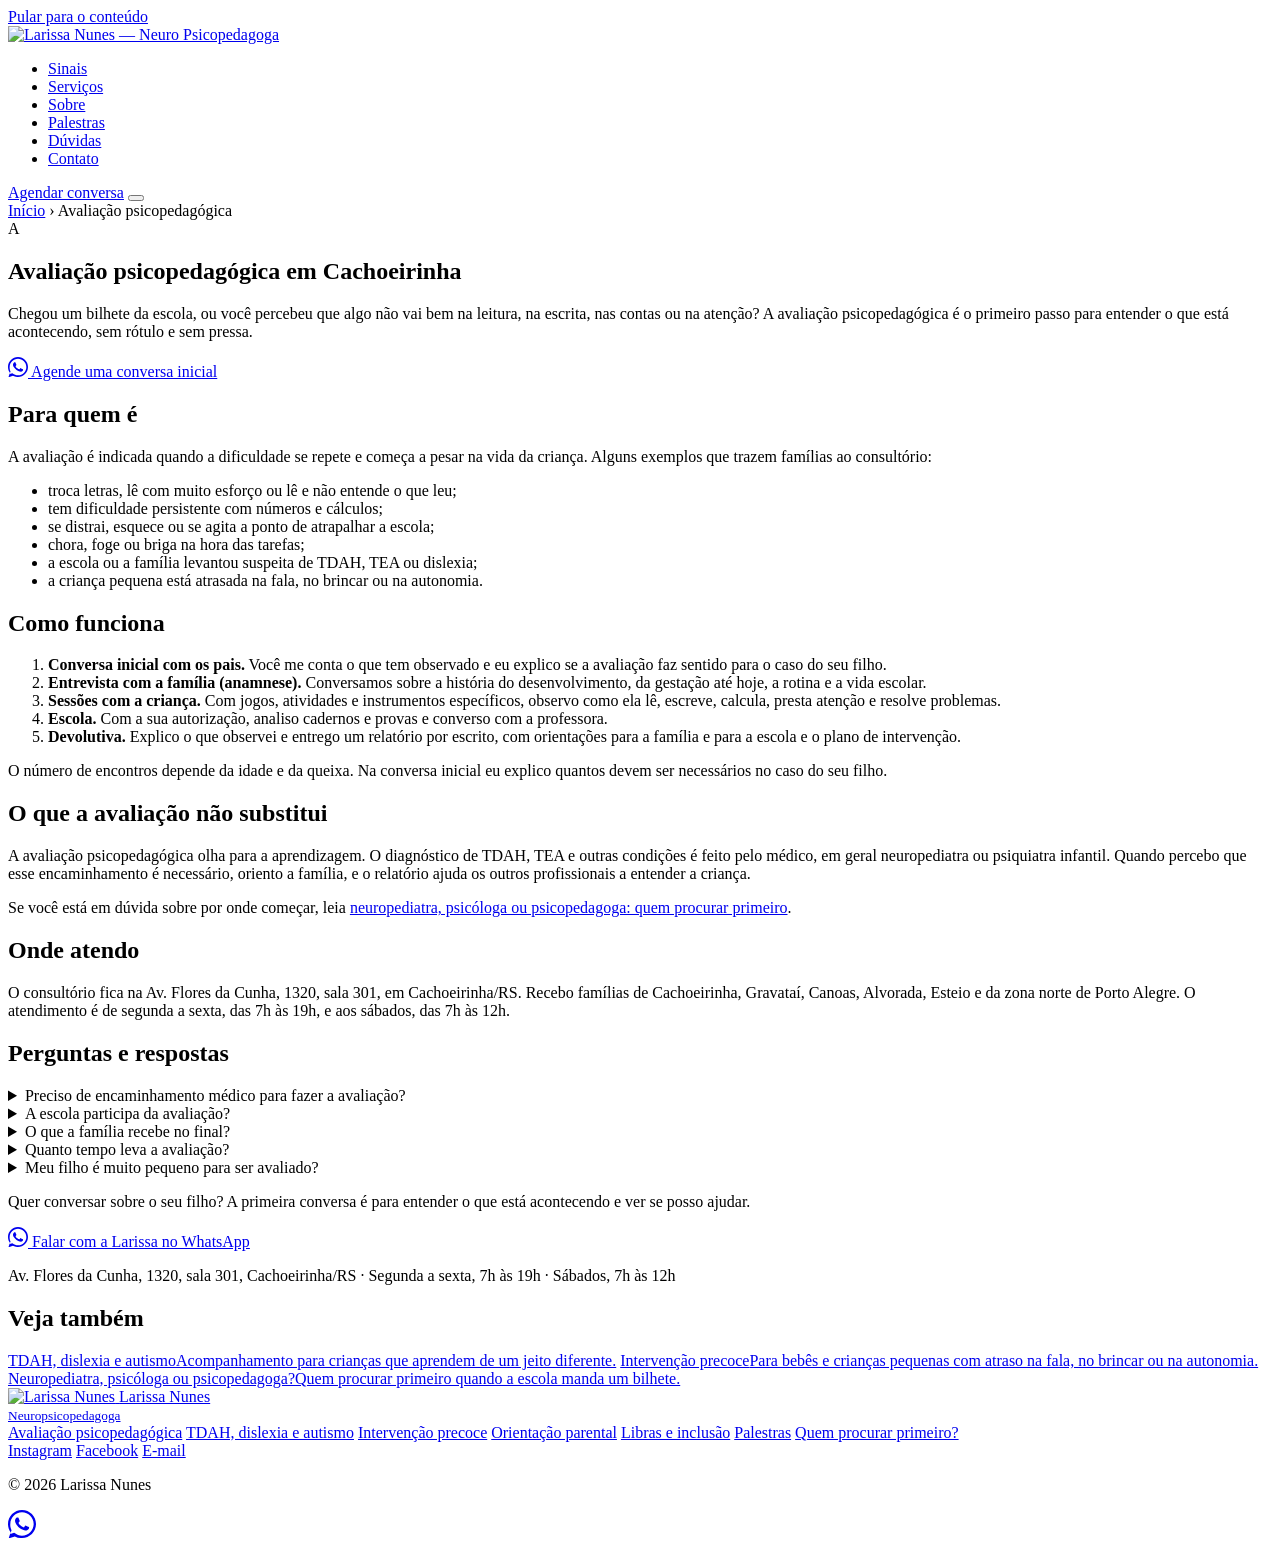
==== site/avaliacao-psicopedagogica-cachoeirinha/index.html @ 9ac010d9 "Redesenha o site e cria páginas de serviço para SEO local - Novo visual com blocos de letras de brin" ====
<!DOCTYPE html>
<html lang="pt-BR">
<head>
  <meta charset="UTF-8">
  <meta name="viewport" content="width=device-width, initial-scale=1.0">

  <title>Avaliação Psicopedagógica em Cachoeirinha/RS | Larissa Nunes</title>
  <meta name="description" content="Avaliação psicopedagógica em Cachoeirinha/RS para crianças com dificuldade na leitura, escrita, matemática ou atenção. Entrevista com os pais, sessões com a criança, contato com a escola e relatório por escrito.">
  <meta name="author" content="Larissa Nunes">
  <meta name="robots" content="index, follow">
  <link rel="canonical" href="https://larissanunes.com.br/avaliacao-psicopedagogica-cachoeirinha/">

  <!-- Open Graph -->
  <meta property="og:type" content="website">
  <meta property="og:url" content="https://larissanunes.com.br/avaliacao-psicopedagogica-cachoeirinha/">
  <meta property="og:site_name" content="Larissa Nunes — Neuro Psicopedagoga">
  <meta property="og:title" content="Avaliação Psicopedagógica em Cachoeirinha/RS | Larissa Nunes">
  <meta property="og:description" content="Avaliação psicopedagógica em Cachoeirinha/RS para crianças com dificuldade na leitura, escrita, matemática ou atenção. Entrevista com os pais, sessões com a criança, contato com a escola e relatório por escrito.">
  <meta property="og:image" content="https://larissanunes.com.br/assets/img/larissa.jpg">
  <meta property="og:image:width" content="880">
  <meta property="og:image:height" content="880">
  <meta property="og:locale" content="pt_BR">
  <meta name="twitter:card" content="summary_large_image">

  <!-- Geo -->
  <meta name="geo.region" content="BR-RS">
  <meta name="geo.placename" content="Cachoeirinha">

  <!-- Favicon -->
  <link rel="icon" href="/assets/img/favicon.ico" sizes="any">
  <link rel="icon" type="image/png" sizes="32x32" href="/assets/img/favicon-32.png">
  <link rel="apple-touch-icon" href="/assets/img/apple-touch-icon.png">
  <link rel="manifest" href="/site.webmanifest">
  <meta name="theme-color" content="#D4832E">

  <!-- Fonts -->
  <link rel="preconnect" href="https://fonts.googleapis.com">
  <link rel="preconnect" href="https://fonts.gstatic.com" crossorigin>
  <link rel="stylesheet" href="https://fonts.googleapis.com/css2?family=Comfortaa:wght@700&family=DM+Sans:opsz,wght@9..40,400;9..40,500;9..40,700&display=swap">

  <!-- CSS -->
  <link rel="stylesheet" href="/assets/css/style.css?v=20261008b">

  <script type="application/ld+json">
{
  "@context": "https://schema.org",
  "@graph": [
    {
      "@type": "BreadcrumbList",
      "itemListElement": [
        {
          "@type": "ListItem",
          "position": 1,
          "name": "Início",
          "item": "https://larissanunes.com.br/"
        },
        {
          "@type": "ListItem",
          "position": 2,
          "name": "Avaliação psicopedagógica",
          "item": "https://larissanunes.com.br/avaliacao-psicopedagogica-cachoeirinha/"
        }
      ]
    },
    {
      "@type": "Service",
      "name": "Avaliação psicopedagógica",
      "description": "Avaliação psicopedagógica em Cachoeirinha/RS para crianças com dificuldade na leitura, escrita, matemática ou atenção. Entrevista com os pais, sessões com a criança, contato com a escola e relatório por escrito.",
      "provider": {
        "@id": "https://larissanunes.com.br/#business"
      },
      "url": "https://larissanunes.com.br/avaliacao-psicopedagogica-cachoeirinha/",
      "areaServed": [
        {
          "@type": "City",
          "name": "Cachoeirinha"
        },
        {
          "@type": "City",
          "name": "Gravataí"
        },
        {
          "@type": "City",
          "name": "Canoas"
        },
        {
          "@type": "City",
          "name": "Alvorada"
        },
        {
          "@type": "City",
          "name": "Esteio"
        },
        {
          "@type": "City",
          "name": "Porto Alegre"
        }
      ]
    },
    {
      "@type": "FAQPage",
      "mainEntity": [
        {
          "@type": "Question",
          "name": "Preciso de encaminhamento médico para fazer a avaliação?",
          "acceptedAnswer": {
            "@type": "Answer",
            "text": "Não. A família pode procurar a avaliação psicopedagógica diretamente. Se durante o processo eu perceber que é importante uma consulta médica, eu oriento."
          }
        },
        {
          "@type": "Question",
          "name": "A escola participa da avaliação?",
          "acceptedAnswer": {
            "@type": "Answer",
            "text": "Sim, sempre com a autorização da família. Analiso cadernos e provas e converso com a professora, porque a escola vê a criança aprendendo todos os dias."
          }
        },
        {
          "@type": "Question",
          "name": "O que a família recebe no final?",
          "acceptedAnswer": {
            "@type": "Answer",
            "text": "Uma devolutiva, em que explico o que foi observado, e um relatório por escrito com orientações para casa e para a escola e o plano de intervenção."
          }
        },
        {
          "@type": "Question",
          "name": "Quanto tempo leva a avaliação?",
          "acceptedAnswer": {
            "@type": "Answer",
            "text": "Depende da idade da criança e da queixa. Na conversa inicial eu explico quantos encontros devem ser necessários."
          }
        },
        {
          "@type": "Question",
          "name": "Meu filho é muito pequeno para ser avaliado?",
          "acceptedAnswer": {
            "@type": "Answer",
            "text": "Não existe idade mínima. Com crianças pequenas, a avaliação acontece principalmente pelo brincar e olha para fala, interação e autonomia."
          }
        }
      ]
    }
  ]
}
  </script>
</head>
<body>
  <a href="#conteudo" class="skip-link">Pular para o conteúdo</a>

  <!-- Header -->
  <header class="header" id="header">
    <div class="container header__inner">
      <a href="/" class="header__logo">
        <picture>
          <source srcset="/assets/img/logo-principal.webp" type="image/webp">
          <img src="/assets/img/logo-principal.png" alt="Larissa Nunes — Neuro Psicopedagoga" class="header__logo-img" width="418" height="160">
        </picture>
      </a>
      <nav class="header__nav" id="nav">
        <ul class="header__menu">
          <li><a href="/#sinais" class="header__link">Sinais</a></li>
          <li><a href="/#servicos" class="header__link">Serviços</a></li>
          <li><a href="/#sobre" class="header__link">Sobre</a></li>
          <li><a href="/palestras/" class="header__link">Palestras</a></li>
          <li><a href="/#faq" class="header__link">Dúvidas</a></li>
          <li><a href="/#contato" class="header__link">Contato</a></li>
        </ul>
      </nav>
      <a href="https://wa.me/5551984723551?text=Ol%C3%A1%2C%20Larissa%21%20Conheci%20seu%20trabalho%20pelo%20site%20e%20gostaria%20de%20saber%20mais%20sobre%20o%20atendimento." class="btn btn--acao header__cta" target="_blank" rel="noopener">Agendar conversa</a>
      <button class="header__toggle" id="menu-toggle" aria-label="Abrir menu" aria-expanded="false" aria-controls="nav">
        <span></span><span></span><span></span>
      </button>
    </div>
  </header>

  <main id="conteudo">
    <section class="pagina-topo">
      <div class="container pagina-topo__inner">
        <nav class="trilha" aria-label="Você está em"><a href="/">Início</a> <span aria-hidden="true">›</span> <span>Avaliação psicopedagógica</span></nav>
        <span class="blocos" aria-hidden="true"><span class="bloco bloco--ceu">A</span></span>
        <h1 class="pagina-topo__titulo">Avaliação psicopedagógica em Cachoeirinha</h1>
        <p class="pagina-topo__lead">Chegou um bilhete da escola, ou você percebeu que algo não vai bem na leitura, na escrita, nas contas ou na atenção? A avaliação psicopedagógica é o primeiro passo para entender o que está acontecendo, sem rótulo e sem pressa.</p>
        <a href="https://wa.me/5551984723551?text=Ol%C3%A1%2C%20Larissa%21%20Vi%20a%20p%C3%A1gina%20sobre%20avalia%C3%A7%C3%A3o%20psicopedag%C3%B3gica%20no%20site%20e%20gostaria%20de%20conversar%20sobre%20o%20meu%20filho." class="btn btn--acao btn--grande" target="_blank" rel="noopener"><svg width="20" height="20" viewBox="0 0 24 24" fill="currentColor" aria-hidden="true"><path d="M17.472 14.382c-.297-.149-1.758-.867-2.03-.967-.273-.099-.471-.148-.67.15-.197.297-.767.966-.94 1.164-.173.199-.347.223-.644.075-.297-.15-1.255-.463-2.39-1.475-.883-.788-1.48-1.761-1.653-2.059-.173-.297-.018-.458.13-.606.134-.133.298-.347.446-.52.149-.174.198-.298.298-.497.099-.198.05-.371-.025-.52-.075-.149-.669-1.612-.916-2.207-.242-.579-.487-.5-.669-.51-.173-.008-.371-.01-.57-.01-.198 0-.52.074-.792.372-.272.297-1.04 1.016-1.04 2.479 0 1.462 1.065 2.875 1.213 3.074.149.198 2.096 3.2 5.077 4.487.709.306 1.262.489 1.694.625.712.227 1.36.195 1.871.118.571-.085 1.758-.719 2.006-1.413.248-.694.248-1.289.173-1.413-.074-.124-.272-.198-.57-.347z"/><path d="M12 0C5.373 0 0 5.373 0 12c0 2.625.846 5.059 2.284 7.034L.789 23.492a.5.5 0 00.611.611l4.458-1.495A11.94 11.94 0 0012 24c6.627 0 12-5.373 12-12S18.627 0 12 0zm0 22c-2.387 0-4.597-.838-6.328-2.236l-.442-.37-3.234 1.084 1.084-3.234-.37-.442A9.96 9.96 0 012 12C2 6.477 6.477 2 12 2s10 4.477 10 10-4.477 10-10 10z"/></svg> Agende uma conversa inicial</a>
      </div>
    </section>

    <section class="section section--branca">
      <div class="container texto">
        <h2>Para quem é</h2>
        <p>A avaliação é indicada quando a dificuldade se repete e começa a pesar na vida da criança. Alguns exemplos que trazem famílias ao consultório:</p>
        <ul>
          <li>troca letras, lê com muito esforço ou lê e não entende o que leu;</li>
          <li>tem dificuldade persistente com números e cálculos;</li>
          <li>se distrai, esquece ou se agita a ponto de atrapalhar a escola;</li>
          <li>chora, foge ou briga na hora das tarefas;</li>
          <li>a escola ou a família levantou suspeita de TDAH, TEA ou dislexia;</li>
          <li>a criança pequena está atrasada na fala, no brincar ou na autonomia.</li>
        </ul>

        <h2>Como funciona</h2>
        <ol>
          <li><strong>Conversa inicial com os pais.</strong> Você me conta o que tem observado e eu explico se a avaliação faz sentido para o caso do seu filho.</li>
          <li><strong>Entrevista com a família (anamnese).</strong> Conversamos sobre a história do desenvolvimento, da gestação até hoje, a rotina e a vida escolar.</li>
          <li><strong>Sessões com a criança.</strong> Com jogos, atividades e instrumentos específicos, observo como ela lê, escreve, calcula, presta atenção e resolve problemas.</li>
          <li><strong>Escola.</strong> Com a sua autorização, analiso cadernos e provas e converso com a professora.</li>
          <li><strong>Devolutiva.</strong> Explico o que observei e entrego um relatório por escrito, com orientações para a família e para a escola e o plano de intervenção.</li>
        </ol>
        <p>O número de encontros depende da idade e da queixa. Na conversa inicial eu explico quantos devem ser necessários no caso do seu filho.</p>

        <h2>O que a avaliação não substitui</h2>
        <p>A avaliação psicopedagógica olha para a aprendizagem. O diagnóstico de TDAH, TEA e outras condições é feito pelo médico, em geral neuropediatra ou psiquiatra infantil. Quando percebo que esse encaminhamento é necessário, oriento a família, e o relatório ajuda os outros profissionais a entender a criança.</p>
        <p>Se você está em dúvida sobre por onde começar, leia <a href="/artigos/neuropediatra-psicologa-ou-psicopedagoga/">neuropediatra, psicóloga ou psicopedagoga: quem procurar primeiro</a>.</p>

        <h2>Onde atendo</h2>
        <p>O consultório fica na Av. Flores da Cunha, 1320, sala 301, em Cachoeirinha/RS. Recebo famílias de Cachoeirinha, Gravataí, Canoas, Alvorada, Esteio e da zona norte de Porto Alegre. O atendimento é de segunda a sexta, das 7h às 19h, e aos sábados, das 7h às 12h.</p>
      </div>
    </section>

    <section class="section section--branca">
      <div class="container">
                <h2 class="section__titulo section__titulo--centro">Perguntas e respostas</h2>
        <div class="faq__list">
          <details class="faq__item"><summary class="faq__question">Preciso de encaminhamento médico para fazer a avaliação?</summary><div class="faq__answer"><p>Não. A família pode procurar a avaliação psicopedagógica diretamente. Se durante o processo eu perceber que é importante uma consulta médica, eu oriento.</p></div></details>
          <details class="faq__item"><summary class="faq__question">A escola participa da avaliação?</summary><div class="faq__answer"><p>Sim, sempre com a autorização da família. Analiso cadernos e provas e converso com a professora, porque a escola vê a criança aprendendo todos os dias.</p></div></details>
          <details class="faq__item"><summary class="faq__question">O que a família recebe no final?</summary><div class="faq__answer"><p>Uma devolutiva, em que explico o que foi observado, e um relatório por escrito com orientações para casa e para a escola e o plano de intervenção.</p></div></details>
          <details class="faq__item"><summary class="faq__question">Quanto tempo leva a avaliação?</summary><div class="faq__answer"><p>Depende da idade da criança e da queixa. Na conversa inicial eu explico quantos encontros devem ser necessários.</p></div></details>
          <details class="faq__item"><summary class="faq__question">Meu filho é muito pequeno para ser avaliado?</summary><div class="faq__answer"><p>Não existe idade mínima. Com crianças pequenas, a avaliação acontece principalmente pelo brincar e olha para fala, interação e autonomia.</p></div></details>
        </div>
      </div>
    </section>

    <section class="section">
      <div class="container">
        <div class="contato__cta">
          <p>Quer conversar sobre o seu filho? A primeira conversa é para entender o que está acontecendo e ver se posso ajudar.</p>
          <a href="https://wa.me/5551984723551?text=Ol%C3%A1%2C%20Larissa%21%20Vi%20a%20p%C3%A1gina%20sobre%20avalia%C3%A7%C3%A3o%20psicopedag%C3%B3gica%20no%20site%20e%20gostaria%20de%20conversar%20sobre%20o%20meu%20filho." class="btn btn--acao btn--grande" target="_blank" rel="noopener"><svg width="20" height="20" viewBox="0 0 24 24" fill="currentColor" aria-hidden="true"><path d="M17.472 14.382c-.297-.149-1.758-.867-2.03-.967-.273-.099-.471-.148-.67.15-.197.297-.767.966-.94 1.164-.173.199-.347.223-.644.075-.297-.15-1.255-.463-2.39-1.475-.883-.788-1.48-1.761-1.653-2.059-.173-.297-.018-.458.13-.606.134-.133.298-.347.446-.52.149-.174.198-.298.298-.497.099-.198.05-.371-.025-.52-.075-.149-.669-1.612-.916-2.207-.242-.579-.487-.5-.669-.51-.173-.008-.371-.01-.57-.01-.198 0-.52.074-.792.372-.272.297-1.04 1.016-1.04 2.479 0 1.462 1.065 2.875 1.213 3.074.149.198 2.096 3.2 5.077 4.487.709.306 1.262.489 1.694.625.712.227 1.36.195 1.871.118.571-.085 1.758-.719 2.006-1.413.248-.694.248-1.289.173-1.413-.074-.124-.272-.198-.57-.347z"/><path d="M12 0C5.373 0 0 5.373 0 12c0 2.625.846 5.059 2.284 7.034L.789 23.492a.5.5 0 00.611.611l4.458-1.495A11.94 11.94 0 0012 24c6.627 0 12-5.373 12-12S18.627 0 12 0zm0 22c-2.387 0-4.597-.838-6.328-2.236l-.442-.37-3.234 1.084 1.084-3.234-.37-.442A9.96 9.96 0 012 12C2 6.477 6.477 2 12 2s10 4.477 10 10-4.477 10-10 10z"/></svg> Falar com a Larissa no WhatsApp</a>
          <p class="contato__endereco">Av. Flores da Cunha, 1320, sala 301, Cachoeirinha/RS · Segunda a sexta, 7h às 19h · Sábados, 7h às 12h</p>
        </div>
      </div>
    </section>

    <section class="section">
      <div class="container">
        <h2 class="section__titulo section__titulo--centro">Veja também</h2>
        <div class="relacionados">
          <a class="relacionado" href="/tdah-dislexia-autismo/"><span class="relacionado__titulo">TDAH, dislexia e autismo</span><span class="relacionado__texto">Acompanhamento para crianças que aprendem de um jeito diferente.</span></a>
          <a class="relacionado" href="/intervencao-precoce/"><span class="relacionado__titulo">Intervenção precoce</span><span class="relacionado__texto">Para bebês e crianças pequenas com atraso na fala, no brincar ou na autonomia.</span></a>
          <a class="relacionado" href="/artigos/neuropediatra-psicologa-ou-psicopedagoga/"><span class="relacionado__titulo">Neuropediatra, psicóloga ou psicopedagoga?</span><span class="relacionado__texto">Quem procurar primeiro quando a escola manda um bilhete.</span></a>
        </div>
      </div>
    </section>
  </main>

  <!-- Footer -->
  <footer class="footer">
    <div class="container footer__inner">
      <a href="/" class="footer__marca">
        <picture>
          <source srcset="/assets/img/submarca.webp" type="image/webp">
          <img src="/assets/img/submarca.png" alt="Larissa Nunes" class="footer__logo-img" width="168" height="160" loading="lazy" decoding="async">
        </picture>
        <span>Larissa Nunes<br><small>Neuropsicopedagoga</small></span>
      </a>
      <nav class="footer__links" aria-label="Atendimento">
        <a href="/avaliacao-psicopedagogica-cachoeirinha/">Avaliação psicopedagógica</a>
        <a href="/tdah-dislexia-autismo/">TDAH, dislexia e autismo</a>
        <a href="/intervencao-precoce/">Intervenção precoce</a>
        <a href="/orientacao-parental/">Orientação parental</a>
        <a href="/libras/">Libras e inclusão</a>
        <a href="/palestras/">Palestras</a>
        <a href="/artigos/neuropediatra-psicologa-ou-psicopedagoga/">Quem procurar primeiro?</a>
      </nav>
      <div class="footer__social">
        <a href="https://www.instagram.com/psicopedagoga.larinunes/" target="_blank" rel="noopener">Instagram</a>
        <a href="https://www.facebook.com/Pp.Larissa.Nunes/" target="_blank" rel="noopener">Facebook</a>
        <a href="mailto:larinsilveira@hotmail.com">E-mail</a>
      </div>
    </div>
    <div class="container footer__copy"><p>&copy; 2026 Larissa Nunes</p></div>
  </footer>

    <!-- WhatsApp Float -->
  <a href="https://wa.me/5551984723551?text=Ol%C3%A1%2C%20Larissa%21%20Conheci%20seu%20trabalho%20pelo%20site%20e%20gostaria%20de%20conversar." class="whatsapp-float" target="_blank" rel="noopener" aria-label="Conversar no WhatsApp">
    <svg width="28" height="28" viewBox="0 0 24 24" fill="currentColor" aria-hidden="true"><path d="M17.472 14.382c-.297-.149-1.758-.867-2.03-.967-.273-.099-.471-.148-.67.15-.197.297-.767.966-.94 1.164-.173.199-.347.223-.644.075-.297-.15-1.255-.463-2.39-1.475-.883-.788-1.48-1.761-1.653-2.059-.173-.297-.018-.458.13-.606.134-.133.298-.347.446-.52.149-.174.198-.298.298-.497.099-.198.05-.371-.025-.52-.075-.149-.669-1.612-.916-2.207-.242-.579-.487-.5-.669-.51-.173-.008-.371-.01-.57-.01-.198 0-.52.074-.792.372-.272.297-1.04 1.016-1.04 2.479 0 1.462 1.065 2.875 1.213 3.074.149.198 2.096 3.2 5.077 4.487.709.306 1.262.489 1.694.625.712.227 1.36.195 1.871.118.571-.085 1.758-.719 2.006-1.413.248-.694.248-1.289.173-1.413-.074-.124-.272-.198-.57-.347z"/><path d="M12 0C5.373 0 0 5.373 0 12c0 2.625.846 5.059 2.284 7.034L.789 23.492a.5.5 0 00.611.611l4.458-1.495A11.94 11.94 0 0012 24c6.627 0 12-5.373 12-12S18.627 0 12 0zm0 22c-2.387 0-4.597-.838-6.328-2.236l-.442-.37-3.234 1.084 1.084-3.234-.37-.442A9.96 9.96 0 012 12C2 6.477 6.477 2 12 2s10 4.477 10 10-4.477 10-10 10z"/></svg>
  </a>

  <script src="/assets/js/main.js?v=20261008b"></script>
</body>
</html>
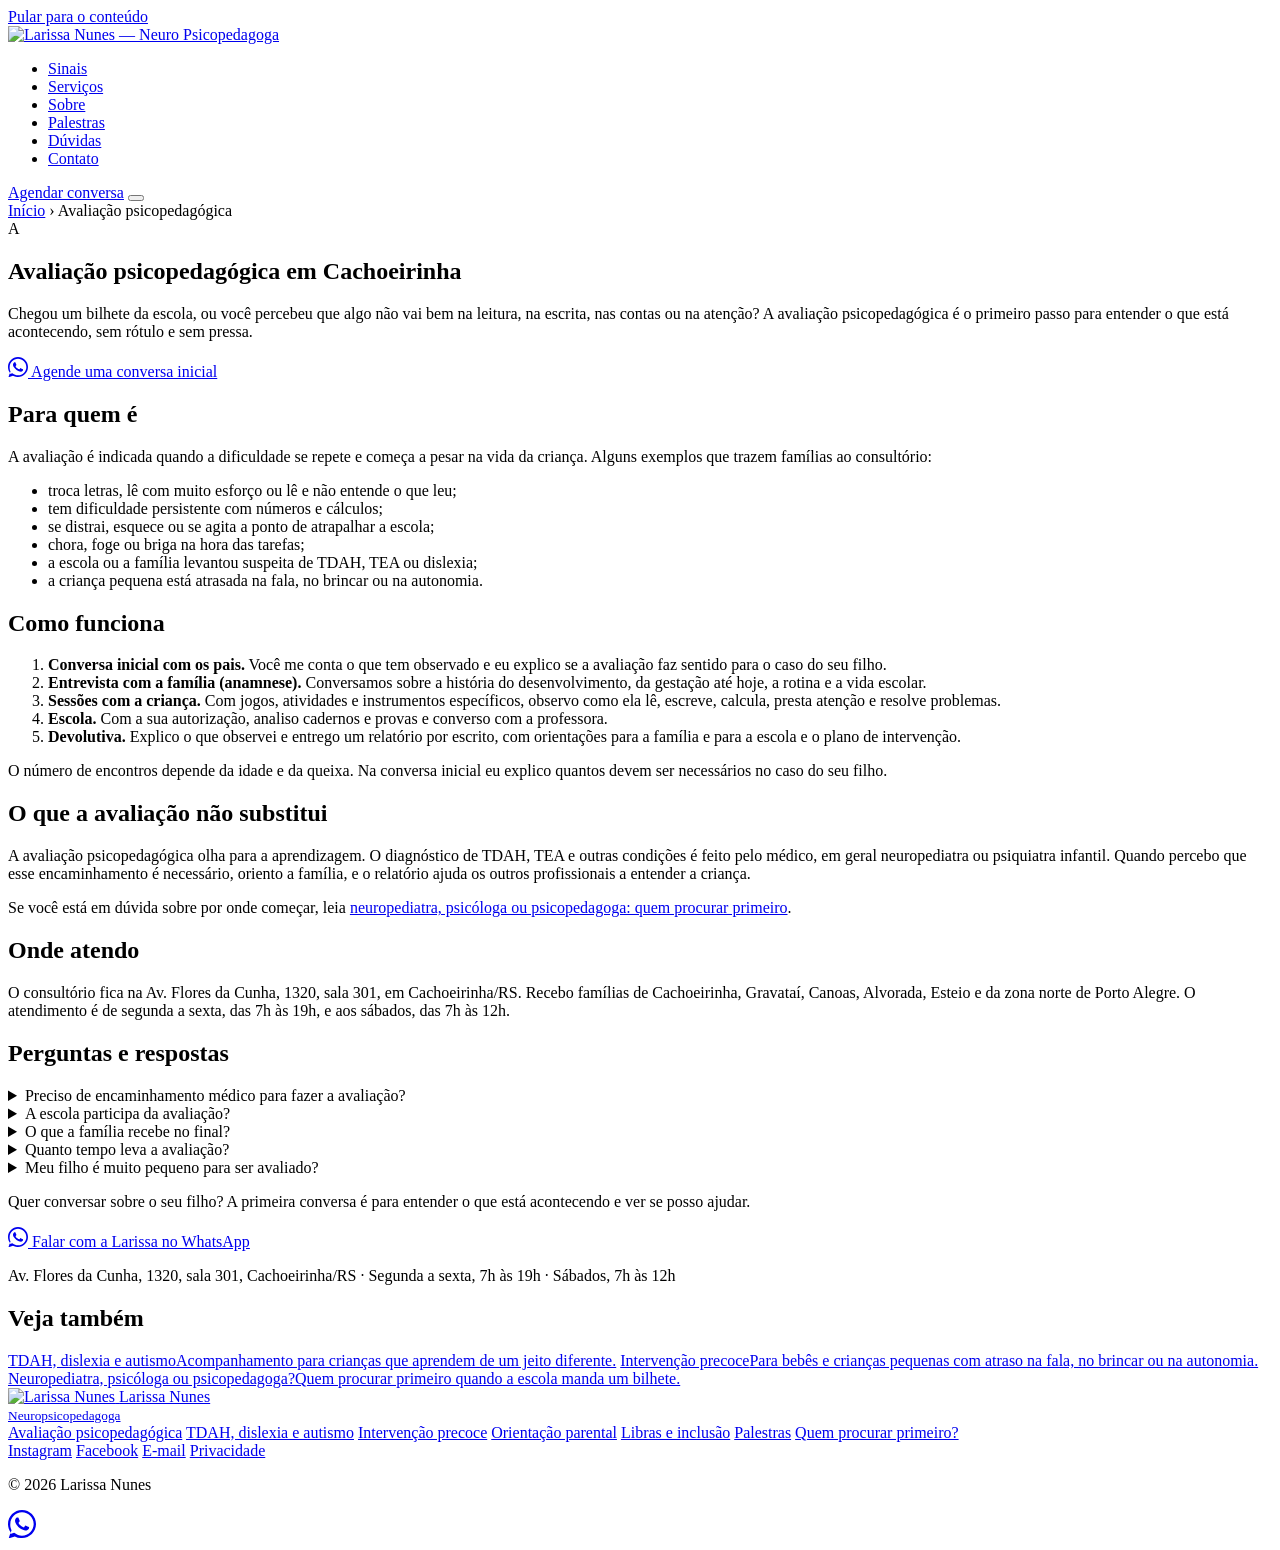
==== commit 225de4ba: "Liga o Google Analytics com aviso de cookies e amplia a página de palestras - Google Analytics 4 com" ====
--- a/site/avaliacao-psicopedagogica-cachoeirinha/index.html
+++ b/site/avaliacao-psicopedagogica-cachoeirinha/index.html
@@ -36,10 +36,12 @@
   <!-- Fonts -->
   <link rel="preconnect" href="https://fonts.googleapis.com">
   <link rel="preconnect" href="https://fonts.gstatic.com" crossorigin>
-  <link rel="stylesheet" href="https://fonts.googleapis.com/css2?family=Comfortaa:wght@700&family=DM+Sans:opsz,wght@9..40,400;9..40,500;9..40,700&display=swap">
+  <link rel="preload" as="style" href="https://fonts.googleapis.com/css2?family=Comfortaa:wght@700&family=DM+Sans:opsz,wght@9..40,400;9..40,500;9..40,700&display=swap">
+  <link rel="stylesheet" href="https://fonts.googleapis.com/css2?family=Comfortaa:wght@700&family=DM+Sans:opsz,wght@9..40,400;9..40,500;9..40,700&display=swap" media="print" onload="this.media='all'">
+  <noscript><link rel="stylesheet" href="https://fonts.googleapis.com/css2?family=Comfortaa:wght@700&family=DM+Sans:opsz,wght@9..40,400;9..40,500;9..40,700&display=swap"></noscript>
 
   <!-- CSS -->
-  <link rel="stylesheet" href="/assets/css/style.css?v=20261008b">
+  <link rel="stylesheet" href="/assets/css/style.css?v=20261009a">
 
   <script type="application/ld+json">
 {
@@ -145,6 +147,16 @@
   ]
 }
   </script>
+  <!-- Google Analytics 4 (só mede de verdade depois que a pessoa aceita os cookies) -->
+  <script>
+    window.dataLayer = window.dataLayer || [];
+    function gtag(){dataLayer.push(arguments);}
+    gtag('consent', 'default', { analytics_storage: 'denied', ad_storage: 'denied', ad_user_data: 'denied', ad_personalization: 'denied' });
+    try { if (localStorage.getItem('ln-cookies') === 'aceito') gtag('consent', 'update', { analytics_storage: 'granted' }); } catch (e) {}
+    gtag('js', new Date());
+    gtag('config', 'G-RC90RQ8YV5');
+  </script>
+  <script async src="https://www.googletagmanager.com/gtag/js?id=G-RC90RQ8YV5"></script>
 </head>
 <body>
   <a href="#conteudo" class="skip-link">Pular para o conteúdo</a>
@@ -154,7 +166,7 @@
     <div class="container header__inner">
       <a href="/" class="header__logo">
         <picture>
-          <source srcset="/assets/img/logo-principal.webp" type="image/webp">
+          <source srcset="/assets/img/logo-principal-120.webp 1x, /assets/img/logo-principal.webp 2x" type="image/webp">
           <img src="/assets/img/logo-principal.png" alt="Larissa Nunes — Neuro Psicopedagoga" class="header__logo-img" width="418" height="160">
         </picture>
       </a>
@@ -258,7 +270,7 @@
     <div class="container footer__inner">
       <a href="/" class="footer__marca">
         <picture>
-          <source srcset="/assets/img/submarca.webp" type="image/webp">
+          <source srcset="/assets/img/submarca-120.webp 1x, /assets/img/submarca.webp 2x" type="image/webp">
           <img src="/assets/img/submarca.png" alt="Larissa Nunes" class="footer__logo-img" width="168" height="160" loading="lazy" decoding="async">
         </picture>
         <span>Larissa Nunes<br><small>Neuropsicopedagoga</small></span>
@@ -276,6 +288,7 @@
         <a href="https://www.instagram.com/psicopedagoga.larinunes/" target="_blank" rel="noopener">Instagram</a>
         <a href="https://www.facebook.com/Pp.Larissa.Nunes/" target="_blank" rel="noopener">Facebook</a>
         <a href="mailto:larinsilveira@hotmail.com">E-mail</a>
+        <a href="/privacidade/">Privacidade</a>
       </div>
     </div>
     <div class="container footer__copy"><p>&copy; 2026 Larissa Nunes</p></div>
@@ -286,6 +299,6 @@
     <svg width="28" height="28" viewBox="0 0 24 24" fill="currentColor" aria-hidden="true"><path d="M17.472 14.382c-.297-.149-1.758-.867-2.03-.967-.273-.099-.471-.148-.67.15-.197.297-.767.966-.94 1.164-.173.199-.347.223-.644.075-.297-.15-1.255-.463-2.39-1.475-.883-.788-1.48-1.761-1.653-2.059-.173-.297-.018-.458.13-.606.134-.133.298-.347.446-.52.149-.174.198-.298.298-.497.099-.198.05-.371-.025-.52-.075-.149-.669-1.612-.916-2.207-.242-.579-.487-.5-.669-.51-.173-.008-.371-.01-.57-.01-.198 0-.52.074-.792.372-.272.297-1.04 1.016-1.04 2.479 0 1.462 1.065 2.875 1.213 3.074.149.198 2.096 3.2 5.077 4.487.709.306 1.262.489 1.694.625.712.227 1.36.195 1.871.118.571-.085 1.758-.719 2.006-1.413.248-.694.248-1.289.173-1.413-.074-.124-.272-.198-.57-.347z"/><path d="M12 0C5.373 0 0 5.373 0 12c0 2.625.846 5.059 2.284 7.034L.789 23.492a.5.5 0 00.611.611l4.458-1.495A11.94 11.94 0 0012 24c6.627 0 12-5.373 12-12S18.627 0 12 0zm0 22c-2.387 0-4.597-.838-6.328-2.236l-.442-.37-3.234 1.084 1.084-3.234-.37-.442A9.96 9.96 0 012 12C2 6.477 6.477 2 12 2s10 4.477 10 10-4.477 10-10 10z"/></svg>
   </a>
 
-  <script src="/assets/js/main.js?v=20261008b"></script>
+  <script src="/assets/js/main.js?v=20261009a"></script>
 </body>
 </html>
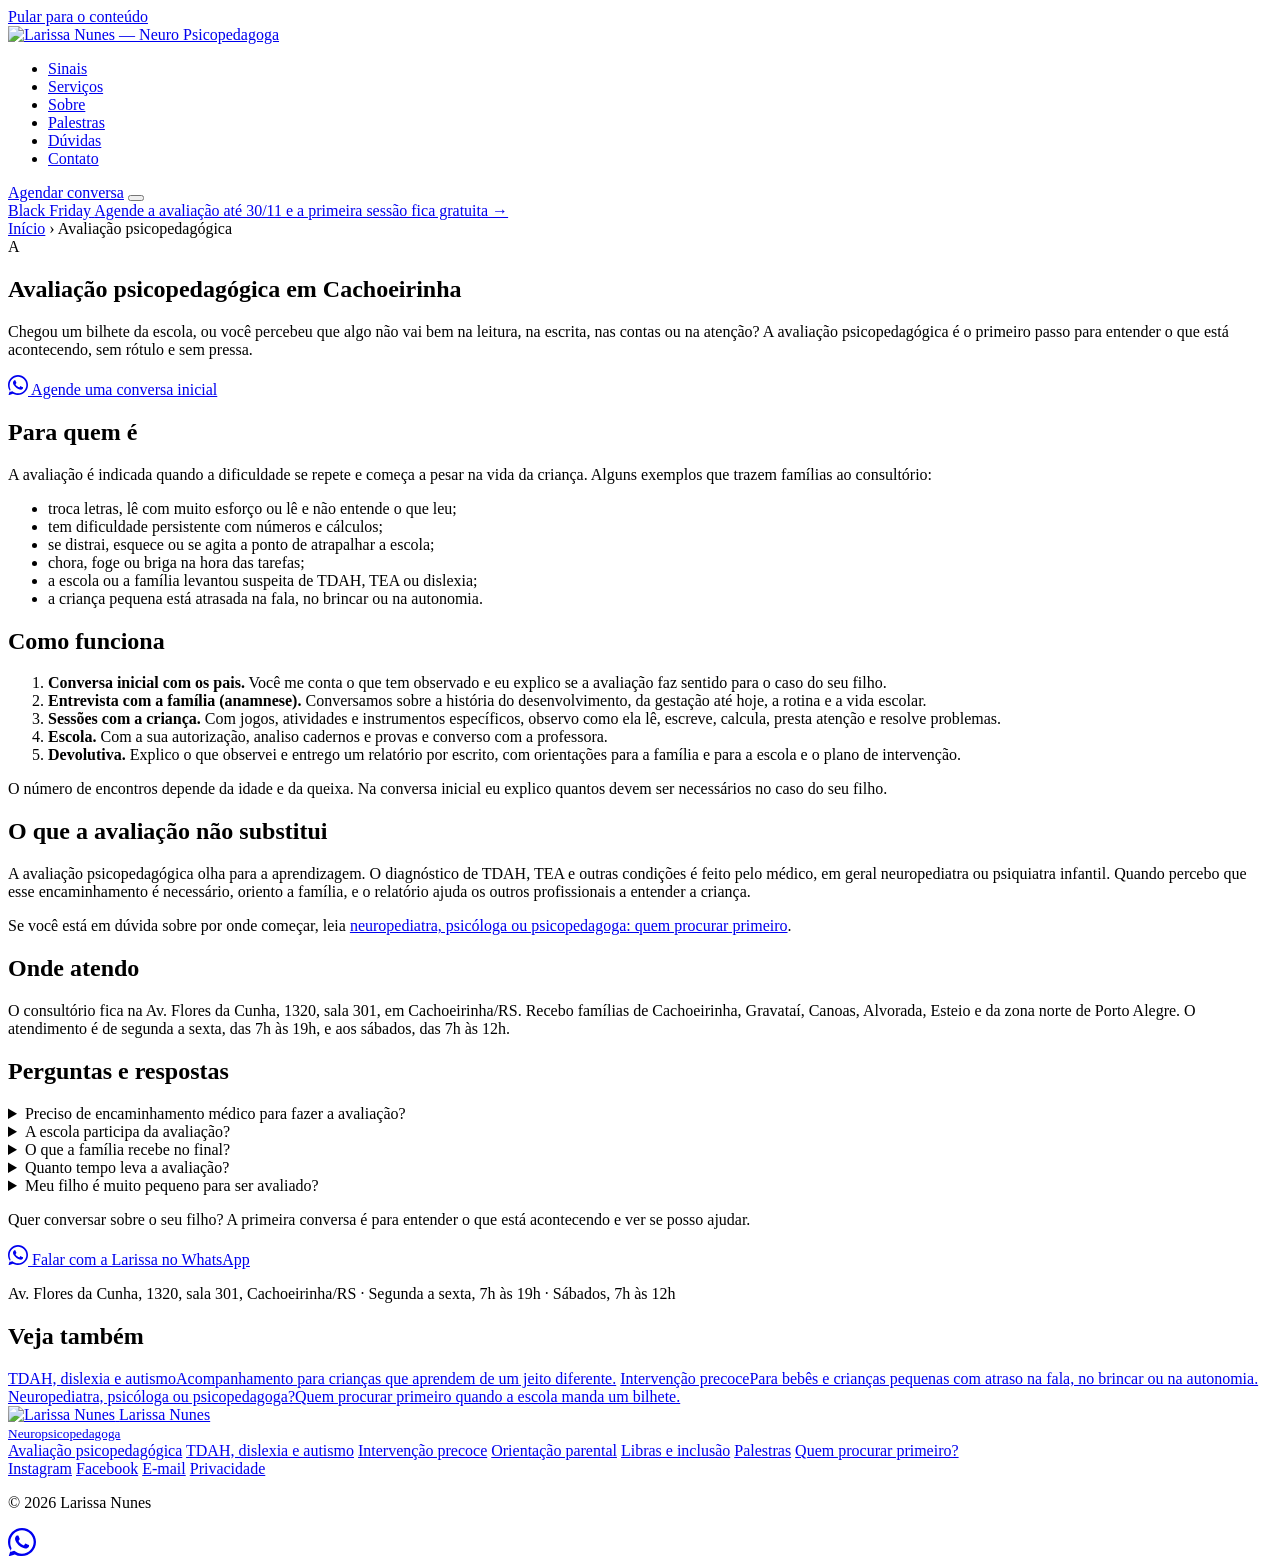
==== commit e5f37116: "Cria a página da Black Friday com primeira sessão gratuita até 30/11 Página /black-friday/ com regra" ====
--- a/site/avaliacao-psicopedagogica-cachoeirinha/index.html
+++ b/site/avaliacao-psicopedagogica-cachoeirinha/index.html
@@ -41,7 +41,7 @@
   <noscript><link rel="stylesheet" href="https://fonts.googleapis.com/css2?family=Comfortaa:wght@700&family=DM+Sans:opsz,wght@9..40,400;9..40,500;9..40,700&display=swap"></noscript>
 
   <!-- CSS -->
-  <link rel="stylesheet" href="/assets/css/style.css?v=20261009a">
+  <link rel="stylesheet" href="/assets/css/style.css?v=20261121a">
 
   <script type="application/ld+json">
 {
@@ -190,6 +190,7 @@
   <main id="conteudo">
     <section class="pagina-topo">
       <div class="container pagina-topo__inner">
+        <a class="aviso-campanha" href="/black-friday/" data-ate="2026-11-30T23:59:59-03:00"><span class="aviso-campanha__selo">Black Friday</span> <span>Agende a avaliação até 30/11 e a primeira sessão fica gratuita&nbsp;→</span></a>
         <nav class="trilha" aria-label="Você está em"><a href="/">Início</a> <span aria-hidden="true">›</span> <span>Avaliação psicopedagógica</span></nav>
         <span class="blocos" aria-hidden="true"><span class="bloco bloco--ceu">A</span></span>
         <h1 class="pagina-topo__titulo">Avaliação psicopedagógica em Cachoeirinha</h1>
@@ -299,6 +300,6 @@
     <svg width="28" height="28" viewBox="0 0 24 24" fill="currentColor" aria-hidden="true"><path d="M17.472 14.382c-.297-.149-1.758-.867-2.03-.967-.273-.099-.471-.148-.67.15-.197.297-.767.966-.94 1.164-.173.199-.347.223-.644.075-.297-.15-1.255-.463-2.39-1.475-.883-.788-1.48-1.761-1.653-2.059-.173-.297-.018-.458.13-.606.134-.133.298-.347.446-.52.149-.174.198-.298.298-.497.099-.198.05-.371-.025-.52-.075-.149-.669-1.612-.916-2.207-.242-.579-.487-.5-.669-.51-.173-.008-.371-.01-.57-.01-.198 0-.52.074-.792.372-.272.297-1.04 1.016-1.04 2.479 0 1.462 1.065 2.875 1.213 3.074.149.198 2.096 3.2 5.077 4.487.709.306 1.262.489 1.694.625.712.227 1.36.195 1.871.118.571-.085 1.758-.719 2.006-1.413.248-.694.248-1.289.173-1.413-.074-.124-.272-.198-.57-.347z"/><path d="M12 0C5.373 0 0 5.373 0 12c0 2.625.846 5.059 2.284 7.034L.789 23.492a.5.5 0 00.611.611l4.458-1.495A11.94 11.94 0 0012 24c6.627 0 12-5.373 12-12S18.627 0 12 0zm0 22c-2.387 0-4.597-.838-6.328-2.236l-.442-.37-3.234 1.084 1.084-3.234-.37-.442A9.96 9.96 0 012 12C2 6.477 6.477 2 12 2s10 4.477 10 10-4.477 10-10 10z"/></svg>
   </a>
 
-  <script src="/assets/js/main.js?v=20261009a"></script>
+  <script src="/assets/js/main.js?v=20261121a"></script>
 </body>
 </html>
